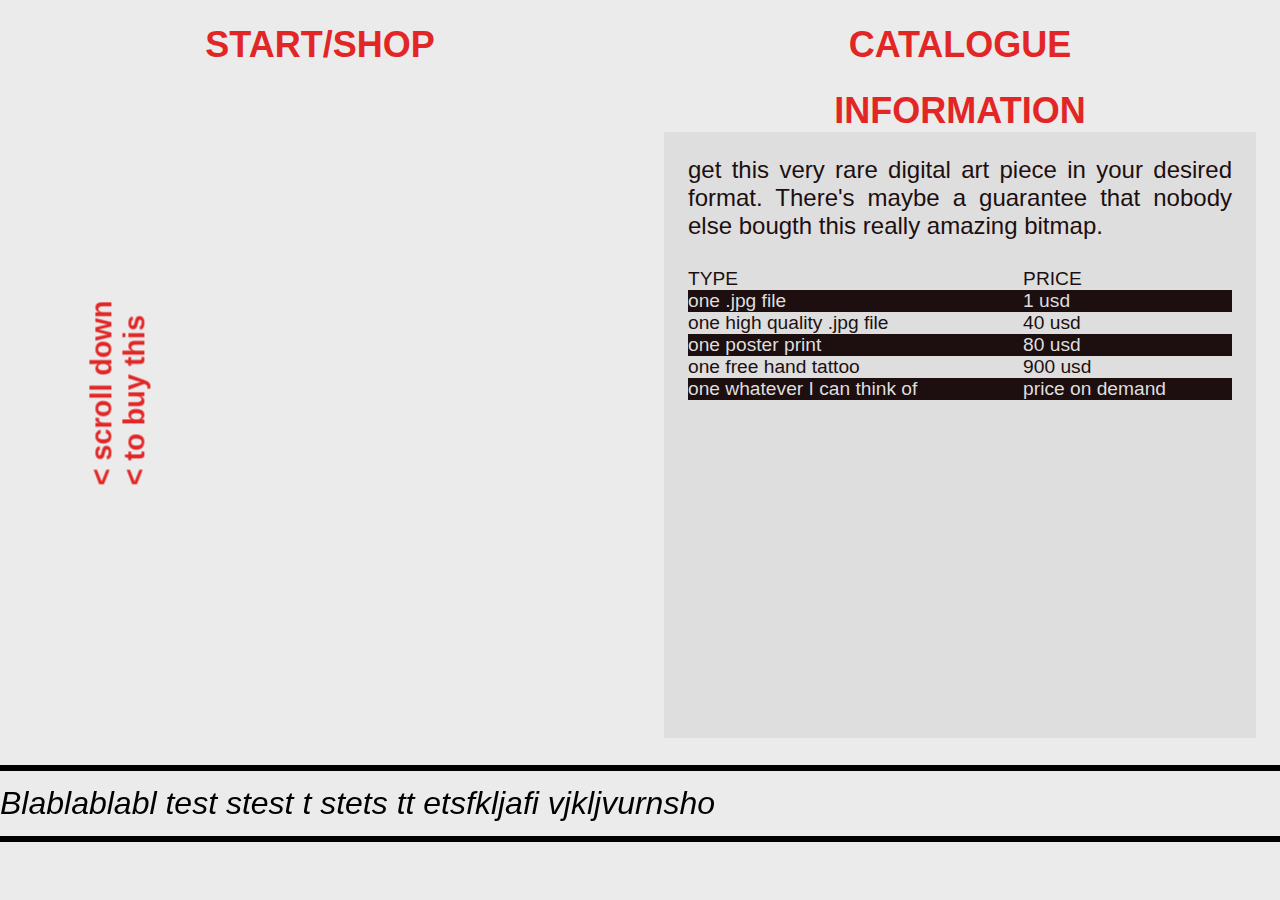
==== index.html @ 41f530bc "to github pages" ====
<!DOCTYPE html>


<html>

<head>
  <link href="./css/style.css" rel="stylesheet">
  <title>Shop</title>
  <meta name="viewport" content="width=device-width, initial-scale=1.0">
  <script src="https://ajax.googleapis.com/ajax/libs/jquery/3.4.1/jquery.min.js"></script>
  <script src="./scripts/script.js"></script>
</head>



<body>

  <div class="displayline">
    <div class="movingtext">
      <p>Blablablabl test stest t stets tt etsfkljafi vjkljvurnsho</p>
    </div>
  </div>



  <div class="flexboxboi">

    <div class="box box1">
      <span><a href="https:www.google.com">START/SHOP</a></span>

    </div>

    <div class="box box2">
      <span><a href="https:www.google.com">CATALOGUE</a></span>
    </div>

    <div class="box box3">
      <div class="bg-image img1"></div>
      <div class="rotate bg-text">
        <p>
          < scroll down</p> <p>
            < to buy this</p> </div> <div class="bg-image img2">
      </div>
      <span><a href="https:www.google.com">CHECKOUT</a></span>


    </div>


    <div class="box box4">
      <span><a href="https:www.google.com">INFORMATION</a></span>
      <div class="box infoinhalt">
        <p> get this very rare digital art piece in your desired format. There's maybe a guarantee that nobody else bougth this really amazing bitmap.</p>
        <br />
        <table class="table">
          <tbody>
            <tr>
              <td>TYPE</td>
              <td>PRICE</td>
            </tr>
            <tr>
              <td>one .jpg file</td>
              <td>1 usd</td>
            </tr>
            <tr>
              <td>one high quality .jpg file</td>
              <td>40 usd</td>
            </tr>
            <tr>
              <td>one poster print</td>
              <td>80 usd</td>
            </tr>
            <tr>
              <td>one free hand tattoo</td>
              <td>900 usd</td>
            </tr>
            <tr>
              <td>one whatever I can think of</td>
              <td>price on demand</td>
            </tr>
            <tr>
              <td></td>
              <td></td>
            </tr>
          </tbody>
          </tr>
        </table>
      </div>
    </div>

  </div>


</body>





</html>
---- css/style.css ----
* {
  box-sizing: border-box;
}

* {
  margin: 0;
  padding: 0;
}

a:link {
  text-decoration: none;
}

a {
  color: rgb(226, 38, 38);
}

body {
  background-color: rgb(235, 235, 235);
}

.flexboxboi {
  display: flex;
  flex-direction: row;
  flex-wrap: wrap;
  justify-content: center;
  align-items: top;
}

.box {
  color: rgb(226, 38, 38);
  width: 50%;
  font-family: sans-serif;
  font-size: 1.5em;
  padding: 1em;
  text-align: center;
}

.box3 {
  padding-top: 0;
  margin: 0;
  overflow-y: scroll;
  min-height: 70vh;
}

.box4 {
  padding-top: 0;
  min-height: 20vh;
}

.infoinhalt {
  color: rgb(29, 15, 15);
  width: 100%;
  height: 100%;
  background-color: rgb(222, 222, 222);
  overflow: scroll;
  font-size: 1em;
  text-align: justify;
}

table.table {

  width: 100%;
  text-align: left;
  border-collapse: collapse;

}

table.table tbody td {
  font-size: 0.8em;
}

table.table tr:nth-child(even) {
  background: rgba(29, 15, 15, 100);
  color: rgb(222, 222, 222);
}

span {
  position: relative;
  font-size: 1.5em;
  font-weight: bold;
}

span::before {
  content: '';
  position: absolute;
  top: 50%;
  left: 0;
  right: 0;
  height: 0.2em;
  background-color: rgba(29, 15, 15, 100);
  transform-origin: center right;
  transform: scaleX(0) translateY(-50%);
  transition: transform 0.1s ease;
}

span:hover::before {
  transform-origin: center left;
  transform: scaleX(1) translateY(-50%);
}

.bg-image {
  height: 78%;
  background-position: center;
  background-repeat: no-repeat;
  background-size: contain;
  overflow: scroll;
}

.bg-image:hover {
  background-color: rgba(29, 15, 15, 100);
}

.img1 {
  background-image: url("/Users/andreasfurer/Documents/github/Websiteverleih/WebsiteVerleih/img/1.bmp");
}

.img2 {
  background-image: url("/Users/andreasfurer/Documents/github/Websiteverleih/WebsiteVerleih/img/2.bmp");
}

.rotate {
  transform: rotate(-90deg);
  -webkit-transform: rotate(-90deg);
  -moz-transform: rotate(-90deg);
  -ms-transform: rotate(-90deg);
  -o-transform: rotate(-90deg);
  filter: progid:DXImageTransform.Microsoft.BasicImage(rotation=3);
}

.bg-text {
  background-color: rgb(0, 0, 0);
  /* Fallback color */
  background-color: rgba(0, 0, 0, 0.0);
  /* Black w/opacity/see-through */
  size: inherit;
  color: rgb(226, 38, 38);
  font-size: 1.2em;
  position: fixed;
  left: 2%;
  top: 40%;
  font-weight: bold;
  text-align: justify;
  text-shadow: -1px 0 rgb(235, 235, 235), 0 1px rgb(235, 235, 235), 1px 0 rgb(235, 235, 235), 0 -1px rgb(235, 235, 235);
}

.displayline {
  border-style: solid;
  border-width: 0.2em;
  border-left: none;
  border-right: none;
  font-family: sans-serif;
  font-style: italic;
  font-size: 2em;
  z-index: 10;
  width: 100%;
  height: 2.4em;
  position: fixed;
  top: 85%;
}

.movingtext {
  height: 2em;
  line-height: 2em;
  white-space: nowrap;
  -webkit-animation: 10s linear 1s infinite normal move_text;
  animation: 10s linear 1s infinite normal move_text;
}

@-webkit-keyframes move_text { from { margin-left: 100%; } to { margin-left: 0%; }  }
        @keyframes move_text { from { margin-left: 100%; } to { margin-left: 0%; }  }



@media (max-width: 768px) {
  body {
    margin-left: 10px;
    margin-right: 10px;
  }

  .box {
    width: 100%;
  }

  .box3 {
    min-height: 500px;
  }

  .box4 {
    min-height: 500px;
  }

  .bg-image {
    height: 60%;
    background-size: contain;
  }

  .bg-text {
    top: -200px;
    left: -42%;
    position: relative;
  }
  .infoinhalt{
    text-align: left;
  }
}
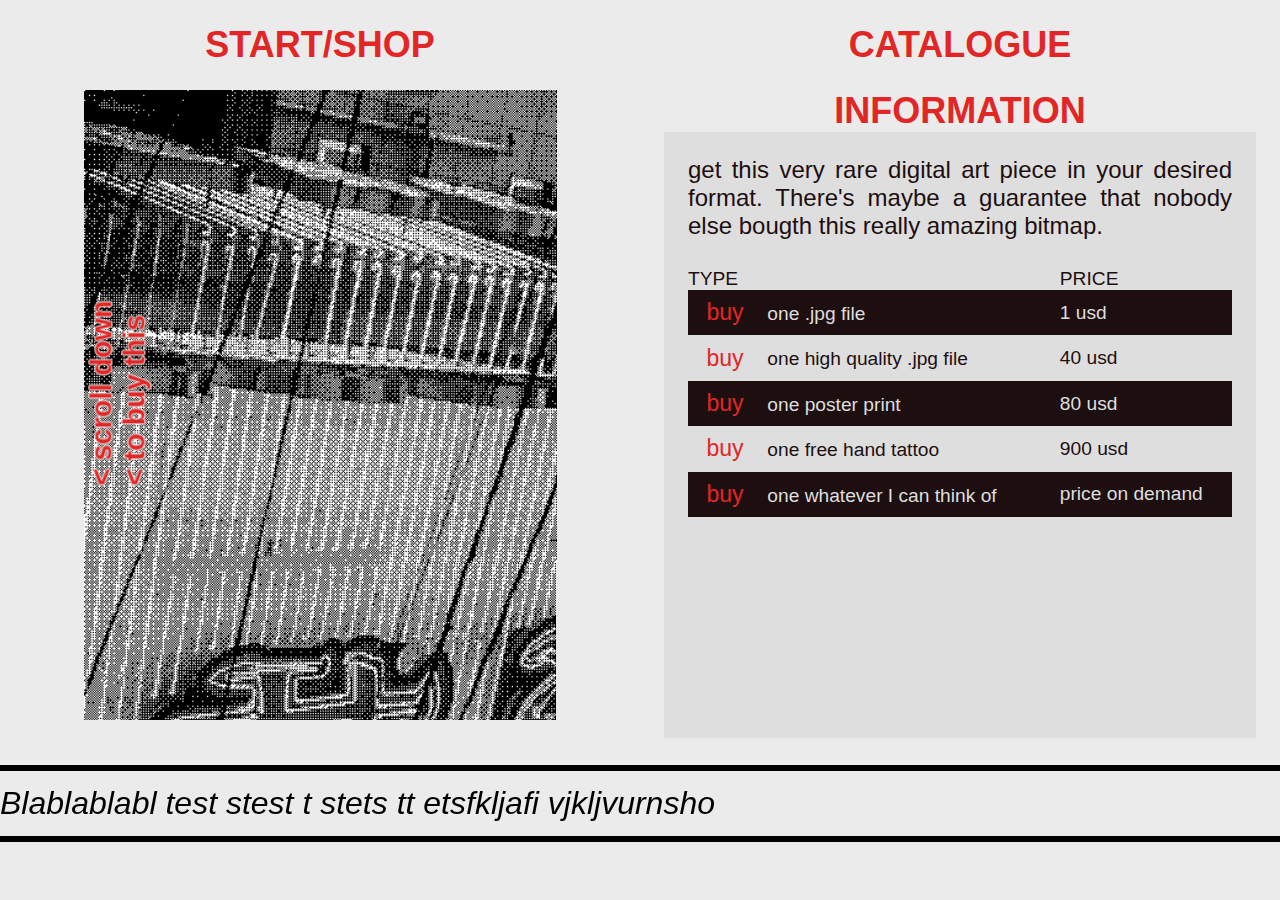
==== commit 64a1d304: "added animation on buttons" ====
--- a/index.html
+++ b/index.html
@@ -55,27 +55,32 @@
         <table class="table">
           <tbody>
             <tr>
-              <td>TYPE</td>
+              <td class="centered">TYPE</td>
               <td>PRICE</td>
             </tr>
             <tr>
-              <td>one .jpg file</td>
+              <td class="centered">
+                <button type="button" class=my-custom-button1 id="custom">buy</button> one .jpg file</td>
               <td>1 usd</td>
             </tr>
             <tr>
-              <td>one high quality .jpg file</td>
+              <td class="centered">
+                <button type="button" class=my-custom-button2>buy</button> one high quality .jpg file</td>
               <td>40 usd</td>
             </tr>
             <tr>
-              <td>one poster print</td>
+              <td class="centered">
+               <button type="button" class=my-custom-button1>buy</button> one poster print</td>
               <td>80 usd</td>
             </tr>
             <tr>
-              <td>one free hand tattoo</td>
+              <td class="centered">
+                <button type="button" class=my-custom-button2>buy</button> one free hand tattoo</td>
               <td>900 usd</td>
             </tr>
             <tr>
-              <td>one whatever I can think of</td>
+              <td class="centered">
+                <button type="button" class=my-custom-button1>buy</button> one whatever I can think of</td>
               <td>price on demand</td>
             </tr>
             <tr>
--- a/css/style.css
+++ b/css/style.css
@@ -59,11 +59,9 @@
 }
 
 table.table {
-
   width: 100%;
   text-align: left;
   border-collapse: collapse;
-
 }
 
 table.table tbody td {
@@ -74,6 +72,8 @@
   background: rgba(29, 15, 15, 100);
   color: rgb(222, 222, 222);
 }
+
+table.centered {}
 
 span {
   position: relative;
@@ -99,6 +99,160 @@
   transform: scaleX(1) translateY(-50%);
 }
 
+.my-custom-button1 {
+  border: none;
+  background-color: rgb(29, 15, 15);
+  color: rgb(226, 38, 38);
+  padding: 0.4em 0.8em;
+  text-align: center;
+  text-decoration: none;
+  font-size: 1.2em;
+  animation: mycursor 0.8s infinite;
+  outline-offset: -5px;
+}
+
+.my-custom-button1:active {
+  background-color: rgb(222, 222, 222);
+  outline-style: solid;
+  outline-width: 5px;
+}
+
+.my-custom-button1:focus {
+  outline-color: rgb(29, 15, 15);
+  outline-style: solid;
+  outline-width: 5px;
+}
+
+.my-custom-button2 {
+  border: none;
+  background-color: rgb(222, 222, 222);
+  color: rgb(226, 38, 38);
+  padding: 0.4em 0.8em;
+  text-align: center;
+  text-decoration: none;
+  font-size: 1.2em;
+  animation: mycursor 0.8s infinite;
+  outline-offset: -5px;
+}
+
+.my-custom-button2:active {
+  background-color: rgb(29, 15, 15);
+  outline-style: solid;
+  outline-width: 5px;
+}
+
+.my-custom-button2:focus {
+  outline-color: rgb(222, 222, 222);
+  outline-style: solid;
+  outline-width: 5px;
+}
+
+@keyframes mycursor {
+  0% {
+    cursor: url("../img/cursor1.png"), none;
+  }
+
+  4% {
+    cursor: url("../img/cursor2.png"), none;
+  }
+
+  8% {
+    cursor: url("../img/cursor3.png"), none;
+  }
+
+  12% {
+    cursor: url("../img/cursor4.png"), none;
+  }
+
+  16% {
+    cursor: url("../img/cursor5.png"), none;
+  }
+
+  20% {
+    cursor: url("../img/cursor6.png"), none;
+  }
+
+  24% {
+    cursor: url("../img/cursor7.png"), none;
+  }
+
+  28% {
+    cursor: url("../img/cursor8.png"), none;
+  }
+
+  32% {
+    cursor: url("../img/cursor9.png"), none;
+  }
+
+  36% {
+    cursor: url("../img/cursor10.png"), none;
+  }
+
+  40% {
+    cursor: url("../img/cursor11.png"), none;
+  }
+
+  44% {
+    cursor: url("../img/cursor12.png"), none;
+  }
+
+  48% {
+    cursor: url("../img/cursor13.png"), none;
+  }
+
+  52% {
+    cursor: url("../img/cursor14.png"), none;
+  }
+
+  56% {
+    cursor: url("../img/cursor15.png"), none;
+  }
+
+  60% {
+    cursor: url("../img/cursor16.png"), none;
+  }
+
+  64% {
+    cursor: url("../img/cursor17.png"), none;
+  }
+
+  68% {
+    cursor: url("../img/cursor18.png"), none;
+  }
+
+  72% {
+    cursor: url("../img/cursor19.png"), none;
+  }
+
+  76% {
+    cursor: url("../img/cursor20.png"), none;
+  }
+
+  80% {
+    cursor: url("../img/cursor21.png"), none;
+  }
+
+  84% {
+    cursor: url("../img/cursor22.png"), none;
+  }
+
+  88% {
+    cursor: url("../img/cursor23.png"), none;
+  }
+
+  92% {
+    cursor: url("../img/cursor24.png"), none;
+  }
+
+  96% {
+    cursor: url("../img/cursor25.png"), none;
+  }
+
+  100% {
+    cursor: url("../img/cursor26.png"), none;
+  }
+}
+
 .bg-image {
   height: 78%;
   background-position: center;
@@ -112,11 +266,11 @@
 }
 
 .img1 {
-  background-image: url("/Users/andreasfurer/Documents/github/Websiteverleih/WebsiteVerleih/img/1.bmp");
+  background-image: url("../img/1.bmp");
 }
 
 .img2 {
-  background-image: url("/Users/andreasfurer/Documents/github/Websiteverleih/WebsiteVerleih/img/2.bmp");
+  background-image: url("../img/2.bmp");
 }
 
 .rotate {
@@ -141,7 +295,10 @@
   top: 40%;
   font-weight: bold;
   text-align: justify;
-  text-shadow: -1px 0 rgb(235, 235, 235), 0 1px rgb(235, 235, 235), 1px 0 rgb(235, 235, 235), 0 -1px rgb(235, 235, 235);
+  text-shadow: -1px 0 rgb(235, 235, 235),
+    0 1px rgb(235, 235, 235),
+    1px 0 rgb(235, 235, 235),
+    0 -1px rgb(235, 235, 235);
 }
 
 .displayline {
@@ -167,10 +324,25 @@
   animation: 10s linear 1s infinite normal move_text;
 }
 
-@-webkit-keyframes move_text { from { margin-left: 100%; } to { margin-left: 0%; }  }
-        @keyframes move_text { from { margin-left: 100%; } to { margin-left: 0%; }  }
-
-
+@-webkit-keyframes move_text {
+  from {
+    margin-left: 100%;
+  }
+
+  to {
+    margin-left: 0%;
+  }
+}
+
+@keyframes move_text {
+  from {
+    margin-left: 100%;
+  }
+
+  to {
+    margin-left: 0%;
+  }
+}
 
 @media (max-width: 768px) {
   body {
@@ -200,7 +372,8 @@
     left: -42%;
     position: relative;
   }
-  .infoinhalt{
+
+  .infoinhalt {
     text-align: left;
   }
 }
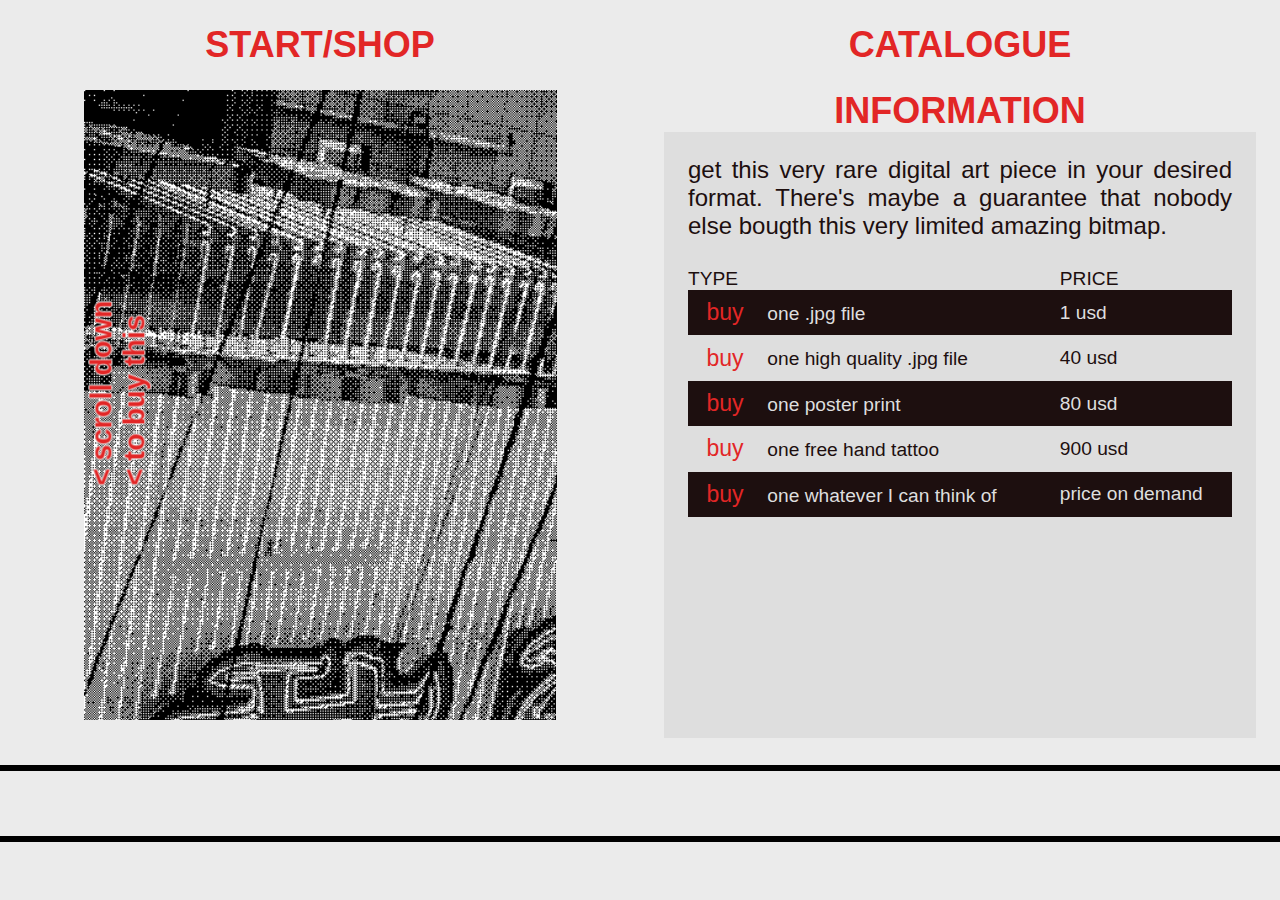
==== commit 14fb1fb2: "added one working button" ====
--- a/index.html
+++ b/index.html
@@ -17,7 +17,7 @@
 
   <div class="displayline">
     <div class="movingtext">
-      <p>Blablablabl test stest t stets tt etsfkljafi vjkljvurnsho</p>
+      <p class="is-hidden" id="camera">one .jpg file 1usd</p>
     </div>
   </div>
 
@@ -50,7 +50,7 @@
     <div class="box box4">
       <span><a href="https:www.google.com">INFORMATION</a></span>
       <div class="box infoinhalt">
-        <p> get this very rare digital art piece in your desired format. There's maybe a guarantee that nobody else bougth this really amazing bitmap.</p>
+        <p> get this very rare digital art piece in your desired format. There's maybe a guarantee that nobody else bougth this very limited amazing bitmap.</p>
         <br />
         <table class="table">
           <tbody>
@@ -60,12 +60,12 @@
             </tr>
             <tr>
               <td class="centered">
-                <button type="button" class=my-custom-button1 id="custom">buy</button> one .jpg file</td>
+                <button type="button" class=my-custom-button1 data-item="camera">buy</button> one .jpg file</td>
               <td>1 usd</td>
             </tr>
             <tr>
               <td class="centered">
-                <button type="button" class=my-custom-button2>buy</button> one high quality .jpg file</td>
+                <button type="button" class=my-custom-button2 id="customb">buy</button> one high quality .jpg file</td>
               <td>40 usd</td>
             </tr>
             <tr>
--- a/css/style.css
+++ b/css/style.css
@@ -153,7 +153,7 @@
   }
 
   4% {
-    cursor: url("../img/cursor2.png"), none;
+    cursor: url"../img/cursor2.png", none;
   }
 
   8% {
@@ -324,6 +324,9 @@
   animation: 10s linear 1s infinite normal move_text;
 }
 
+.is-hidden{
+  display: none;
+}
 @-webkit-keyframes move_text {
   from {
     margin-left: 100%;
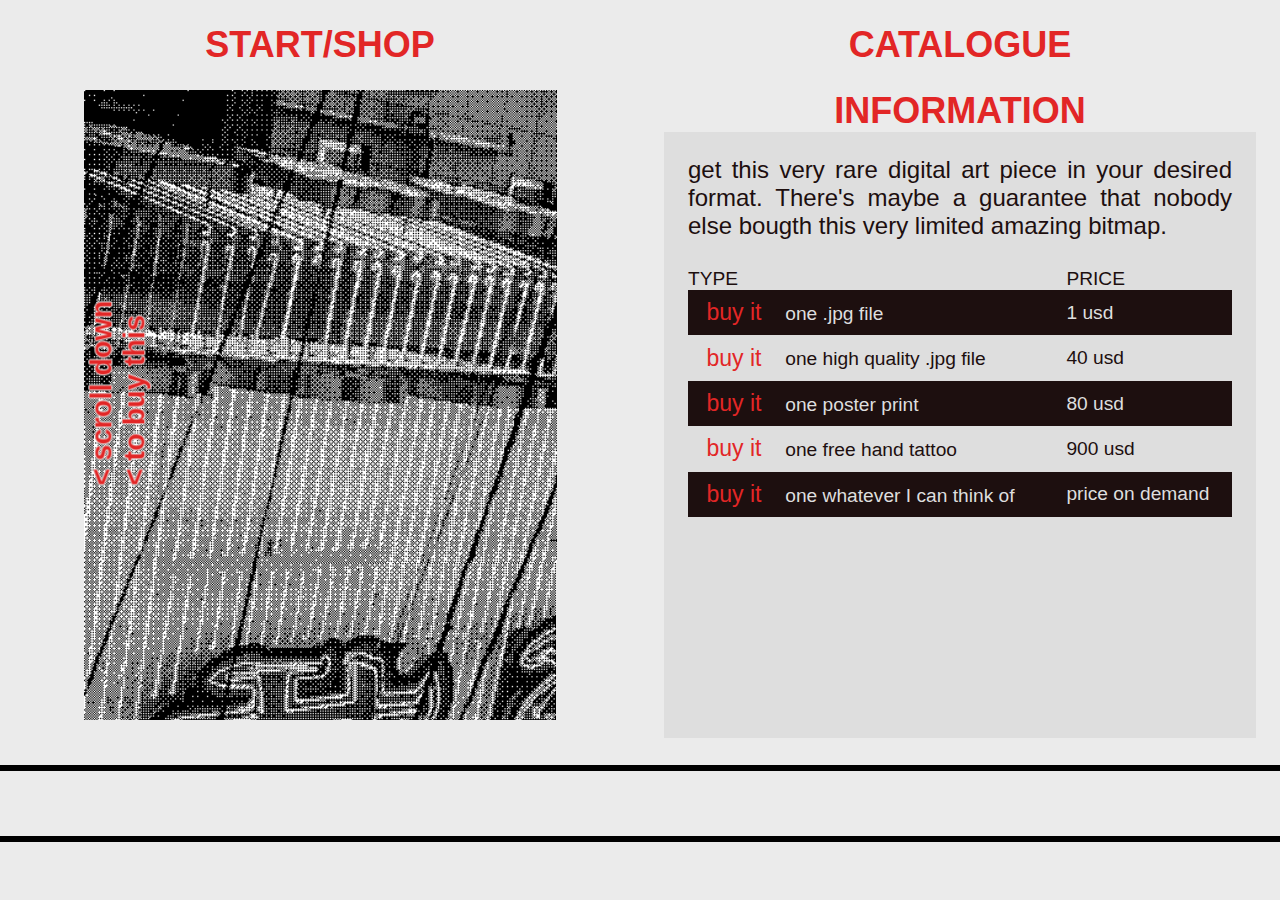
==== commit 22895866: "working prototype with interaction" ====
--- a/index.html
+++ b/index.html
@@ -17,7 +17,11 @@
 
   <div class="displayline">
     <div class="movingtext">
-      <p class="is-hidden" id="camera">one .jpg file 1usd</p>
+      <a class="is-hidden" class="movingtext" id="1">  basic file  1$</a>
+      <a class="is-hidden" class="movingtext" id="2">  high quality file  40$</a>
+      <a class="is-hidden" class="movingtext" id="3">  poster  80$</a>
+      <a class="is-hidden" class="movingtext" id="4">  tattoo  900$</a>
+      <a class="is-hidden" class="movingtext" id="5">  inquiry  on request$</a>
     </div>
   </div>
 
@@ -60,27 +64,27 @@
             </tr>
             <tr>
               <td class="centered">
-                <button type="button" class=my-custom-button1 data-item="camera">buy</button> one .jpg file</td>
+               <button type="button" class=my-custom-button1 data-item="1">buy it</button> one .jpg file</td>
               <td>1 usd</td>
             </tr>
             <tr>
               <td class="centered">
-                <button type="button" class=my-custom-button2 id="customb">buy</button> one high quality .jpg file</td>
+                <button type="button" class=my-custom-button2 data-item="2">buy it</button> one high quality .jpg file</td>
               <td>40 usd</td>
             </tr>
             <tr>
               <td class="centered">
-               <button type="button" class=my-custom-button1>buy</button> one poster print</td>
+               <button type="button" class=my-custom-button1 data-item="3">buy it</button> one poster print</td>
               <td>80 usd</td>
             </tr>
             <tr>
               <td class="centered">
-                <button type="button" class=my-custom-button2>buy</button> one free hand tattoo</td>
+                <button type="button" class=my-custom-button2 data-item="4">buy it</button> one free hand tattoo</td>
               <td>900 usd</td>
             </tr>
             <tr>
               <td class="centered">
-                <button type="button" class=my-custom-button1>buy</button> one whatever I can think of</td>
+                <button type="button" class=my-custom-button1 data-item="5">buy it</button> one whatever I can think of</td>
               <td>price on demand</td>
             </tr>
             <tr>
--- a/css/style.css
+++ b/css/style.css
@@ -73,7 +73,9 @@
   color: rgb(222, 222, 222);
 }
 
-table.centered {}
+table.centered {
+  text-overflow: clip;
+}
 
 span {
   position: relative;
@@ -302,6 +304,7 @@
 }
 
 .displayline {
+  background-color: rgba(235, 235, 235, 0.6);
   border-style: solid;
   border-width: 0.2em;
   border-left: none;
@@ -313,7 +316,17 @@
   width: 100%;
   height: 2.4em;
   position: fixed;
+  white-space: nowrap;
   top: 85%;
+  text-shadow: -1px 0 rgb(235, 235, 235),
+    0 1px rgb(235, 235, 235),
+    1px 0 rgb(235, 235, 235),
+    0 -1px rgb(235, 235, 235),
+    0px 0px 8px rgba(235, 235, 235, 0.7);
+}
+
+.id{
+  padding-right: 10px;
 }
 
 .movingtext {
@@ -324,9 +337,10 @@
   animation: 10s linear 1s infinite normal move_text;
 }
 
-.is-hidden{
+.is-hidden {
   display: none;
 }
+
 @-webkit-keyframes move_text {
   from {
     margin-left: 100%;
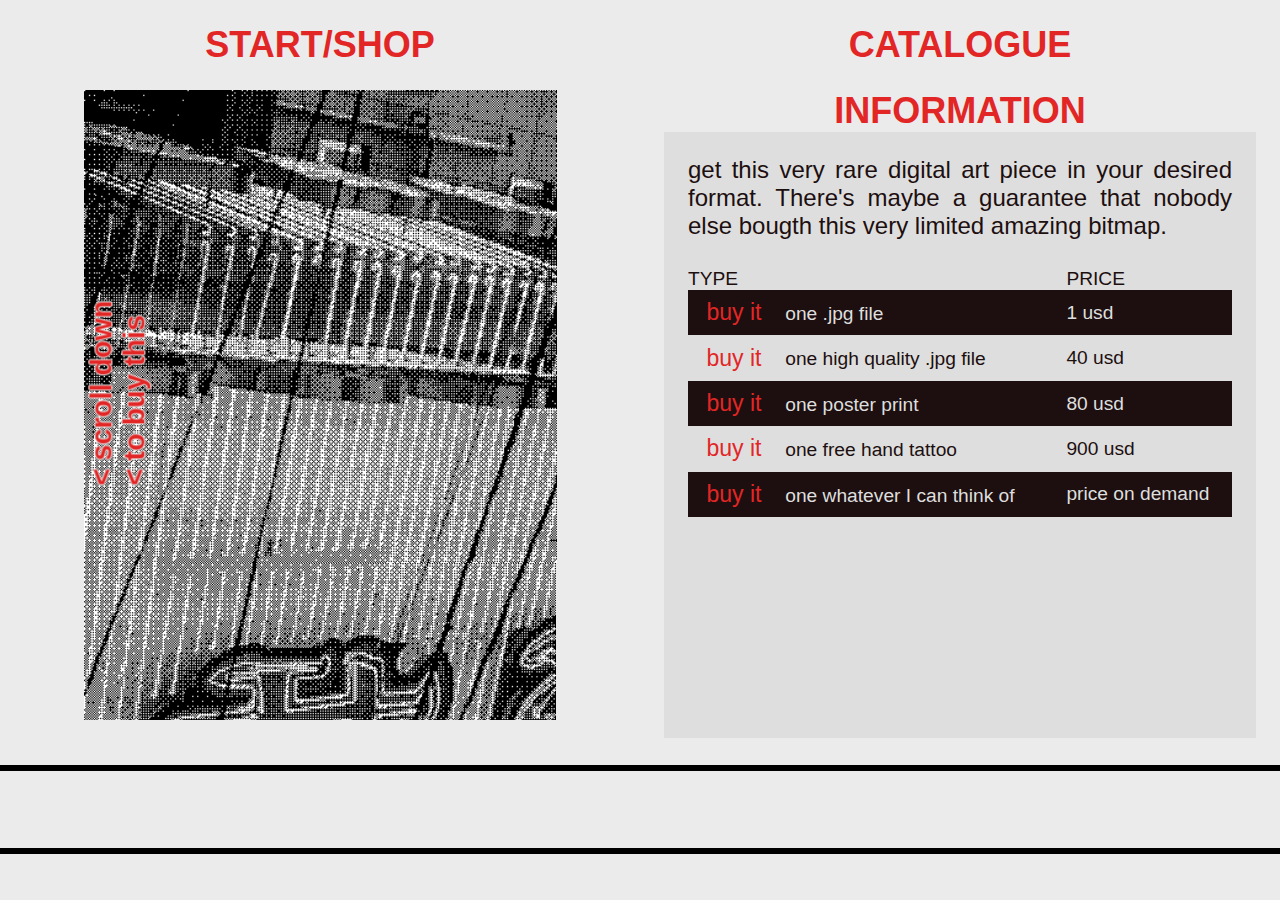
==== commit 77814182: "as the branch says better "ticker"" ====
--- a/index.html
+++ b/index.html
@@ -15,17 +15,17 @@
 
 <body>
 
-  <div class="displayline">
-    <div class="movingtext">
-      <a class="is-hidden" class="movingtext" id="1">  basic file  1$</a>
-      <a class="is-hidden" class="movingtext" id="2">  high quality file  40$</a>
-      <a class="is-hidden" class="movingtext" id="3">  poster  80$</a>
-      <a class="is-hidden" class="movingtext" id="4">  tattoo  900$</a>
-      <a class="is-hidden" class="movingtext" id="5">  inquiry  on request$</a>
+
+
+  <div class="ticker-wrap">
+    <div class="ticker" >
+      <div class="ticker__item" id="1"> basic file  1$</div>
+      <div class="ticker__item" id="2"> high quality file 40$</div>
+      <div class="ticker__item" id="3">poster  80$</div>
+      <div class="ticker__item" id="4">tattoo  900$</div>
+      <div class="ticker__item" id="5">inquiry on request$</div>
     </div>
   </div>
-
-
 
   <div class="flexboxboi">
 
--- a/css/style.css
+++ b/css/style.css
@@ -337,9 +337,6 @@
   animation: 10s linear 1s infinite normal move_text;
 }
 
-.is-hidden {
-  display: none;
-}
 
 @-webkit-keyframes move_text {
   from {
@@ -360,6 +357,95 @@
     margin-left: 0%;
   }
 }
+
+
+
+@-webkit-keyframes ticker {
+  0% {
+    -webkit-transform: translate3d(0, 0, 0);
+    transform: translate3d(0, 0, 0);
+    visibility: visible;
+  }
+  100% {
+    -webkit-transform: translate3d(-100%, 0, 0);
+    transform: translate3d(-100%, 0, 0);
+  }
+}
+@keyframes ticker {
+  0% {
+    -webkit-transform: translate3d(0, 0, 0);
+    transform: translate3d(0, 0, 0);
+    visibility: visible;
+  }
+  100% {
+    -webkit-transform: translate3d(-100%, 0, 0);
+    transform: translate3d(-100%, 0, 0);
+  }
+}
+
+
+
+
+.ticker-wrap {
+  background-color: rgba(235, 235, 235, 0.6);
+  border-style: solid;
+  border-width: 0.2em;
+  border-left: none;
+  border-right: none;
+  font-family: sans-serif;
+  font-style: italic;
+  font-size: 2em;
+  height: 2.4em;
+  top: 85%;
+  text-shadow: -1px 0 rgb(235, 235, 235),
+    0 1px rgb(235, 235, 235),
+    1px 0 rgb(235, 235, 235),
+    0 -1px rgb(235, 235, 235),
+    0px 0px 8px rgba(235, 235, 235, 0.7);
+  position: fixed;
+  bottom: 0;
+  width: 100%;
+  overflow: hidden;
+  background-color: rgba(235, 235, 235, 0.6);
+  padding-left: 100%;
+  box-sizing: content-box;
+  top: 85%;
+}
+.ticker-wrap .ticker {
+  background-color: rgba(235, 235, 235, 0.6);
+  display: inline-block;
+  line-height: 2.5em;
+  white-space: nowrap;
+  padding-right: 100%;
+  box-sizing: content-box;
+  -webkit-animation-iteration-count: infinite;
+  animation-iteration-count: infinite;
+  -webkit-animation-timing-function: linear;
+  animation-timing-function: linear;
+  -webkit-animation-name: ticker;
+  animation-name: ticker;
+  -webkit-animation-duration: 30s;
+  animation-duration: 30s;
+}
+.ticker-wrap .ticker__item {
+  display: inline-block;
+  padding: 0 2rem;
+  font-size: 2rem;
+  color: rgb(226, 38, 38);
+}
+
+.ticker-wrap .ticker__item {
+  display: inline-block;
+  padding: 0 2rem;
+  font-size: 2rem;
+  color: rgb(226, 38, 38);
+}
+
+.is-hidden {
+  display: none;
+}
+
+
 
 @media (max-width: 768px) {
   body {
